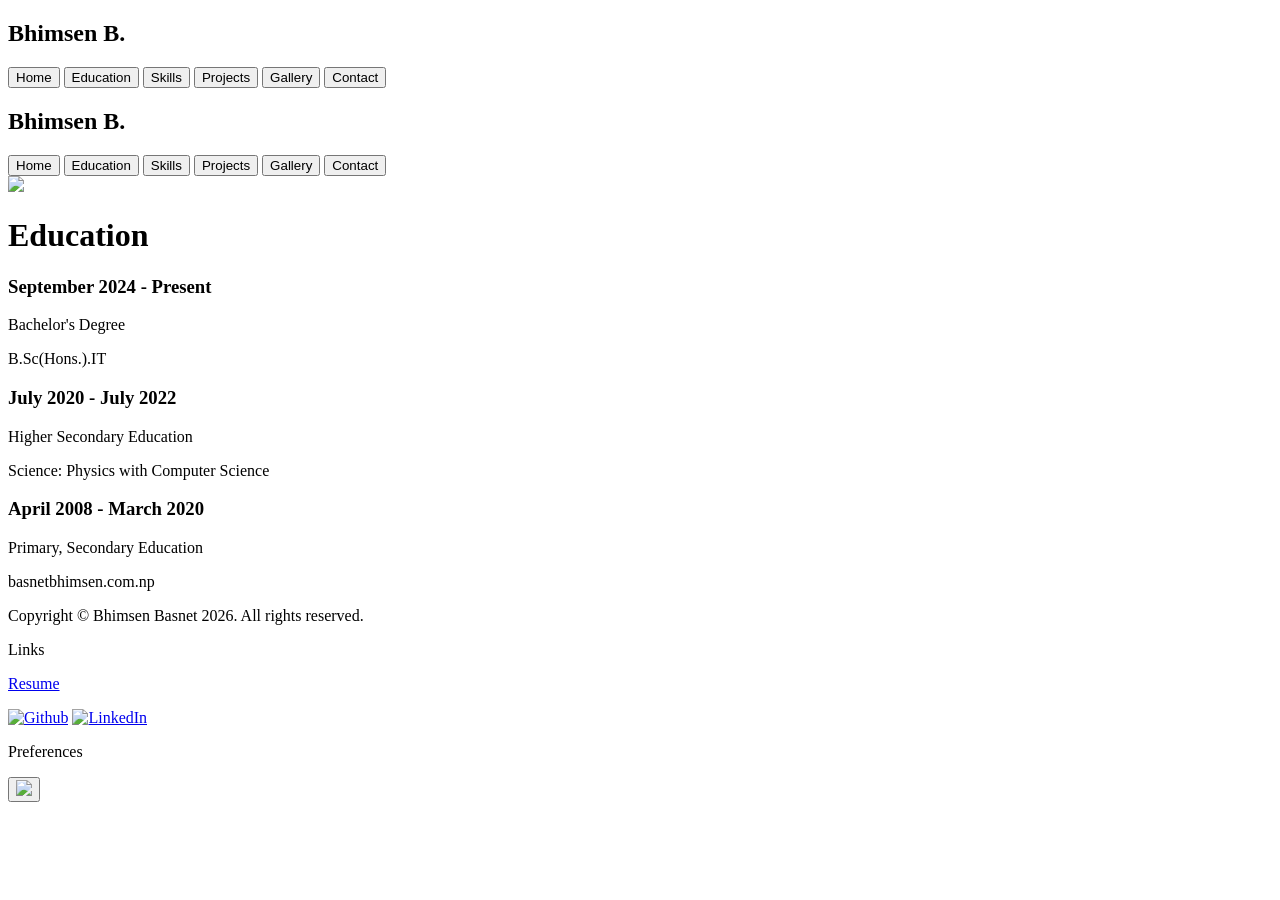
==== education.html @ ea7f3c52 "Added skills and projects" ====
<!DOCTYPE html>
<html lang="en">
<head>
    <meta charset="UTF-8">
    <meta name="viewport" content="width=device-width, initial-scale=1.0">
    <title>Education - Bhimsen Basnet</title>

    <script>
        (() => {
            const theme = localStorage.getItem('theme');

            if (theme !== 'light') {
                document.documentElement.classList.add('dark-mode');
            }
        })();
    </script>

    <link rel="stylesheet" href="global.css">
    <link rel="stylesheet" href="education.css">

    <link href="https://fonts.googleapis.com/css2?family=Inter:wght@400;500;600;700&display=swap" rel="stylesheet">

    <script src="currentpage.js"></script>
</head>
<body>
    <!-- navgation bar -->
    <nav>
        <div class="navigation">
            <div class="nav-name">
                <h2>Bhimsen B.</h2>
            </div>
            <div class="nav-menu">
                <button class="nav-btn" onclick="window.location.href='index.html'">Home</button>
                <button class="nav-btn" onclick="window.location.href='education.html'">Education</button>
                <button class="nav-btn" onclick="window.location.href='skills.html'">Skills</button>
                <button class="nav-btn" onclick="window.location.href='projects.html'">Projects</button>
                <button class="nav-btn" onclick="window.location.href='gallery.html'">Gallery</button>
                <a class="contact" href="mailto:bhimsen.basnet01@gmail.com"><button class="nav-btn" type="button">Contact</button></a>
            </div>
        </div>
    </nav>


    <div class="nav-mob">
        <div class="navigation-mob">
            <div class="nav-name-mob">
                <h2>Bhimsen B.</h2>
            </div>
            <div id="myLinks">
                <button class="nav-btn-mob" onclick="window.location.href='index.html'">Home</button>
                <button class="nav-btn-mob" onclick="window.location.href='education.html'">Education</button>
                <button class="nav-btn-mob" onclick="window.location.href='skills.html'">Skills</button>
                <button class="nav-btn-mob" onclick="window.location.href='projects.html'">Projects</button>
                <button class="nav-btn-mob" onclick="window.location.href='gallery.html'">Gallery</button>
                <a class="contact" href="mailto:bhimsen.basnet01@gmail.com"><button class="nav-btn-mob">Contact</button></a>
            </div>
            <img src="Icons/hamburger.svg" class="icon" onclick="toggleMenu()">
        </div>
    </div>


    <div class="main">
        
        <div class="blob">
		    <div class="blob-gradient-mask">
			    <div class="blob-spinning-gradient"></div>
		    </div>
	    </div>
        
        <h1>Education</h1>
        <div class="timeline">
            <div class="container">
                <div class="content">
                    <h3>September 2024 - Present</h3>
                    <p>Bachelor's Degree</p>
                    <p>B.Sc(Hons.).IT</p>
                </div>
            </div>

            <div class="container">
                <div class="content">
                    <h3>July 2020 - July 2022</h3>
                    <p>Higher Secondary Education</p>
                    <p>Science: Physics with Computer Science</p>
                </div>
            </div>

            <div class="container">
                <div class="content">
                    <h3>April 2008 - March 2020</h3>
                    <p>Primary, Secondary Education</p>
                </div>
            </div>
        </div>
    </div>



    <!-- footer section -->
    <div class="footer">
        <div class="footer-section">
            <div class="footer-left">
                <p class="footer-heading-small">basnetbhimsen.com.np</p>
                <p>Copyright © Bhimsen Basnet 2026. All rights reserved.</p>
            </div>

            <div class="footer-right">
                <div class="footer-menu">
                    <p class="footer-heading-small">Links</p>
                    <p><a class="footer-link" href="Resume_BhimsenBasnet_Updated.pdf" target="_blank" rel="noopener noreferrer">Resume</a></p>
                    <a href="https://github.com/bhimsen01" target="_blank" class="social"><img src="Icons/github-icon.svg" alt="Github"></a>
                    <a href="https://linkedin.com/in/bhimsen-basnet-131744364" target="_blank" class="social"><img src="Icons/linkedin-icon.svg" alt="LinkedIn"></a>
                </div>

                <div class="footer-menu">
                    <p class="footer-heading-small">Preferences</p>
                    <button class="mode-toggle"><img class="darkmode" src="Icons/darkmode.png"></button>
                </div>
            </div>
        </div>
    </div>

    <script src="theme.js"></script>

    <script>
        function toggleMenu() {
            const links = document.getElementById("myLinks");
            if (links.style.display === "block") {
                links.style.display = "none";
            } else {
                links.style.display = "block";
            }
        }
    </script>
</body>
</html>
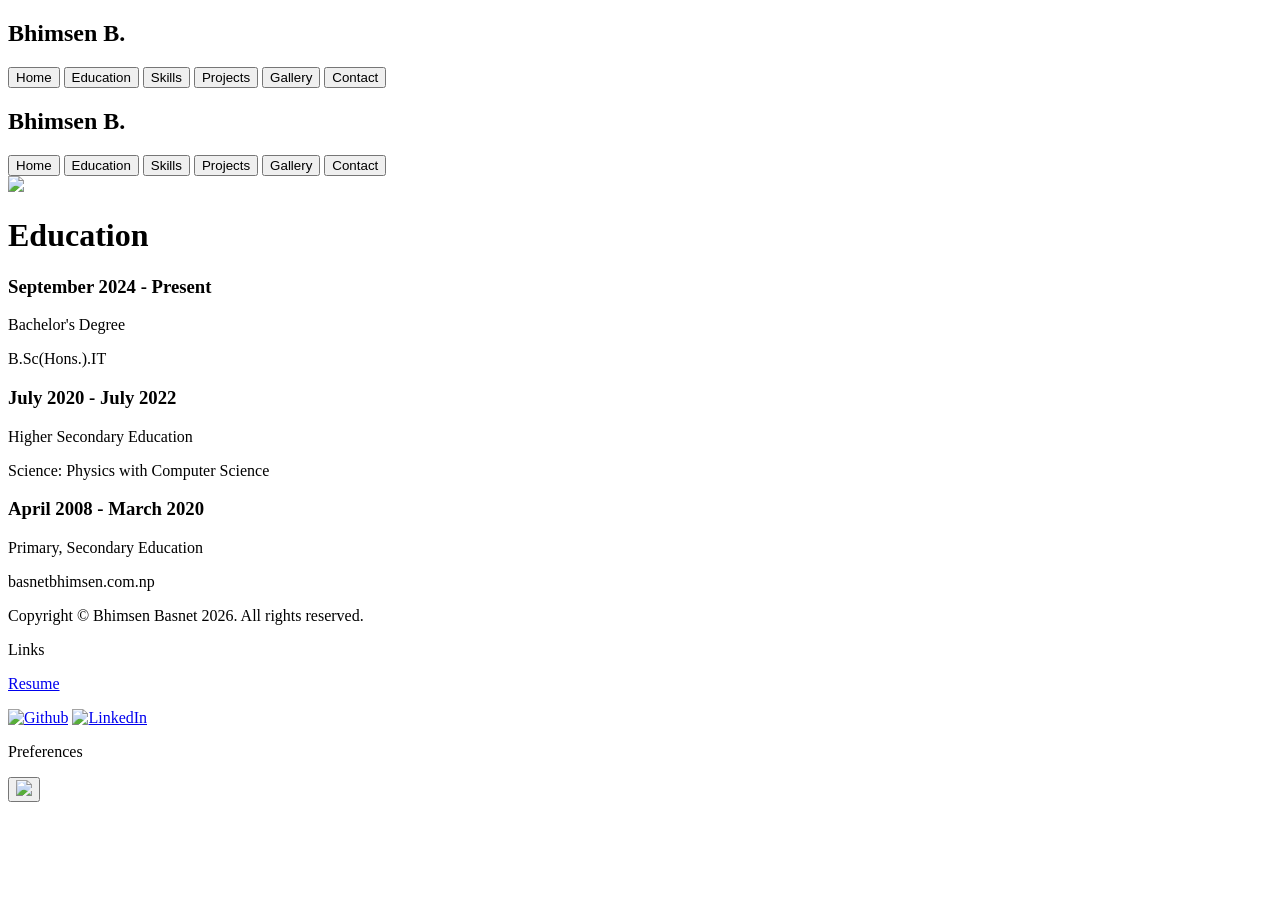
==== commit 0097f5dc: "Added comment" ====
--- a/education.html
+++ b/education.html
@@ -119,6 +119,7 @@
             </div>
         </div>
     </div>
+    <!-- fsdfsd -->
 
     <script src="theme.js"></script>
 
